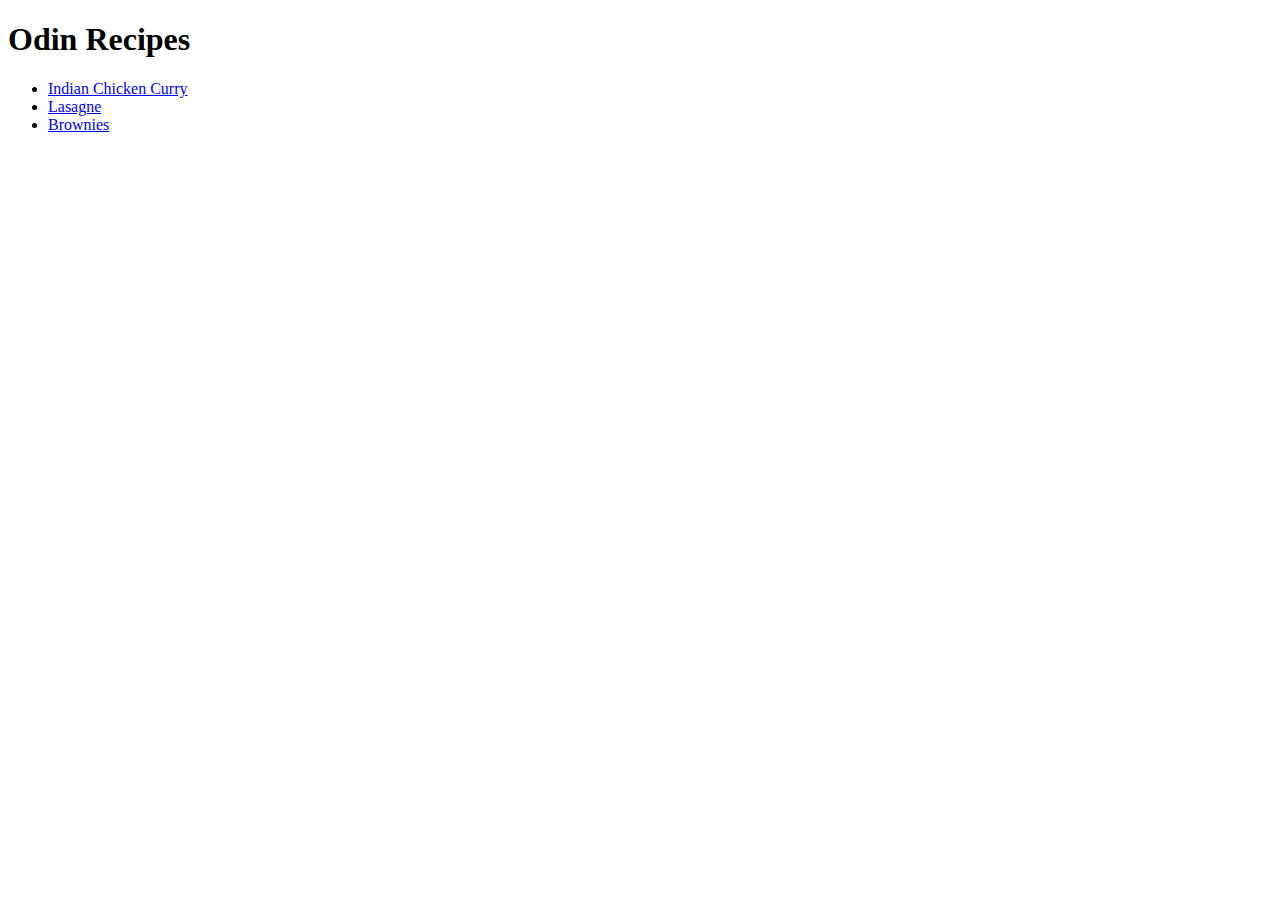
==== index.html @ 979dad7a "add three recipe pages" ====
<!DOCTYPE html>
<html lang="en">
<head>
    <meta charset="UTF-8">
    <meta name="viewport" content="width=device-width, initial-scale=1.0">
    <title>Odin Recipes</title>
</head>
<body>
    <h1>Odin Recipes</h1>
    <ul>
        <li><a href="recipes/indian-chicken-curry.html">Indian Chicken Curry</a></li>
        <li><a href="recipes/lasagne.html">Lasagne</a></li>
        <li><a href="recipes/brownies.html">Brownies</a></li>
    </ul>
   
</body>
</html>
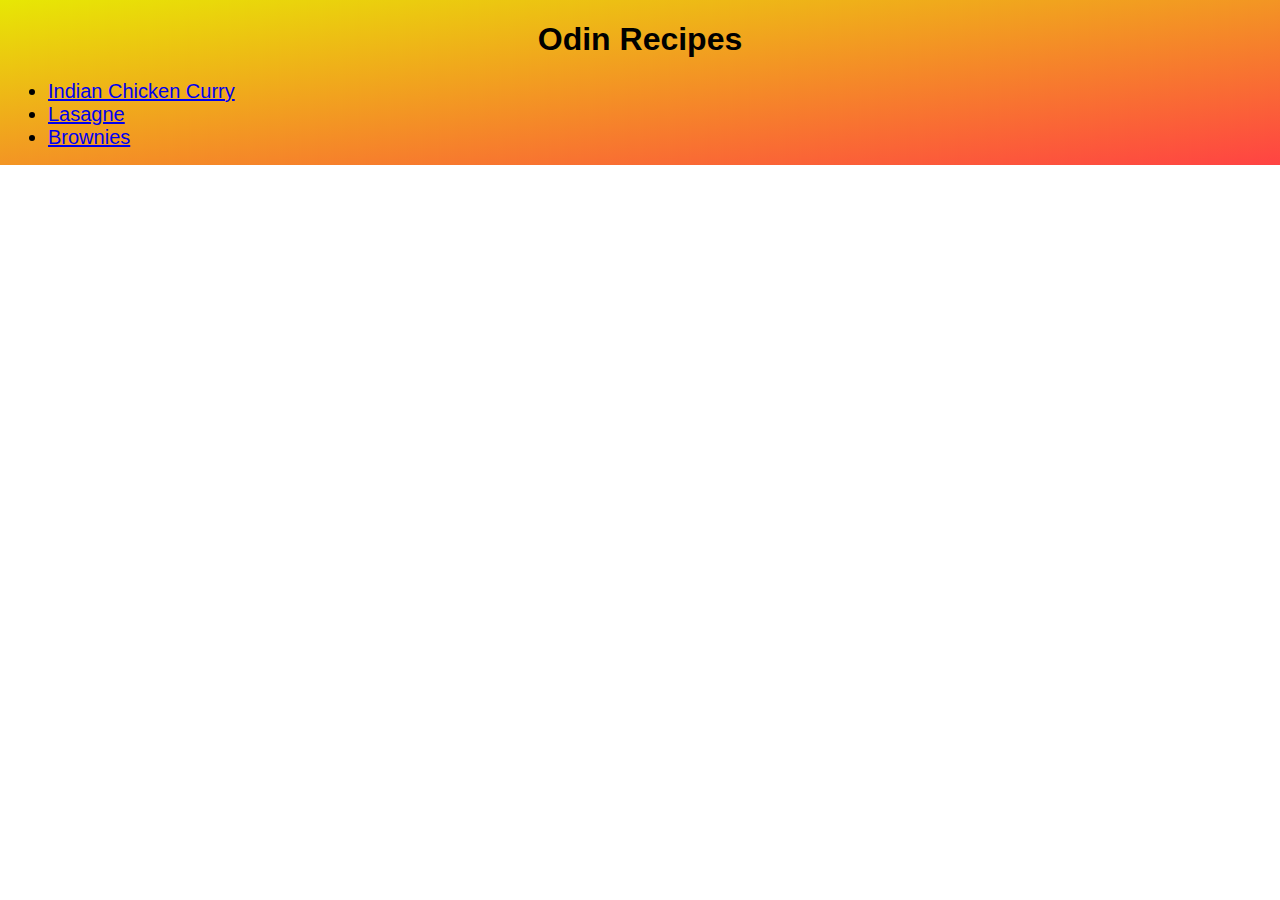
==== commit b3cff575: "css doc added and pages linked" ====
--- a/index.html
+++ b/index.html
@@ -4,10 +4,11 @@
     <meta charset="UTF-8">
     <meta name="viewport" content="width=device-width, initial-scale=1.0">
     <title>Odin Recipes</title>
+    <link rel="stylesheet" href="style.css">
 </head>
 <body>
     <h1>Odin Recipes</h1>
-    <ul>
+    <ul class="index-list">
         <li><a href="recipes/indian-chicken-curry.html">Indian Chicken Curry</a></li>
         <li><a href="recipes/lasagne.html">Lasagne</a></li>
         <li><a href="recipes/brownies.html">Brownies</a></li>
--- a/style.css
+++ b/style.css
@@ -0,0 +1,21 @@
+body {
+    font-family: Verdana, Geneva, Tahoma, sans-serif;
+    background-repeat: no-repeat;
+    background-image: linear-gradient(to bottom right, rgb(231, 231, 4), rgb(255, 67, 67) ) ;
+}
+
+h1 {
+    text-align: center;
+}
+
+.index-list li {
+    font-size: 20px;
+}
+
+.description, .ingredients, .steps {
+    font-size: 20px;
+}
+
+h3 {
+    text-decoration: underline;
+}